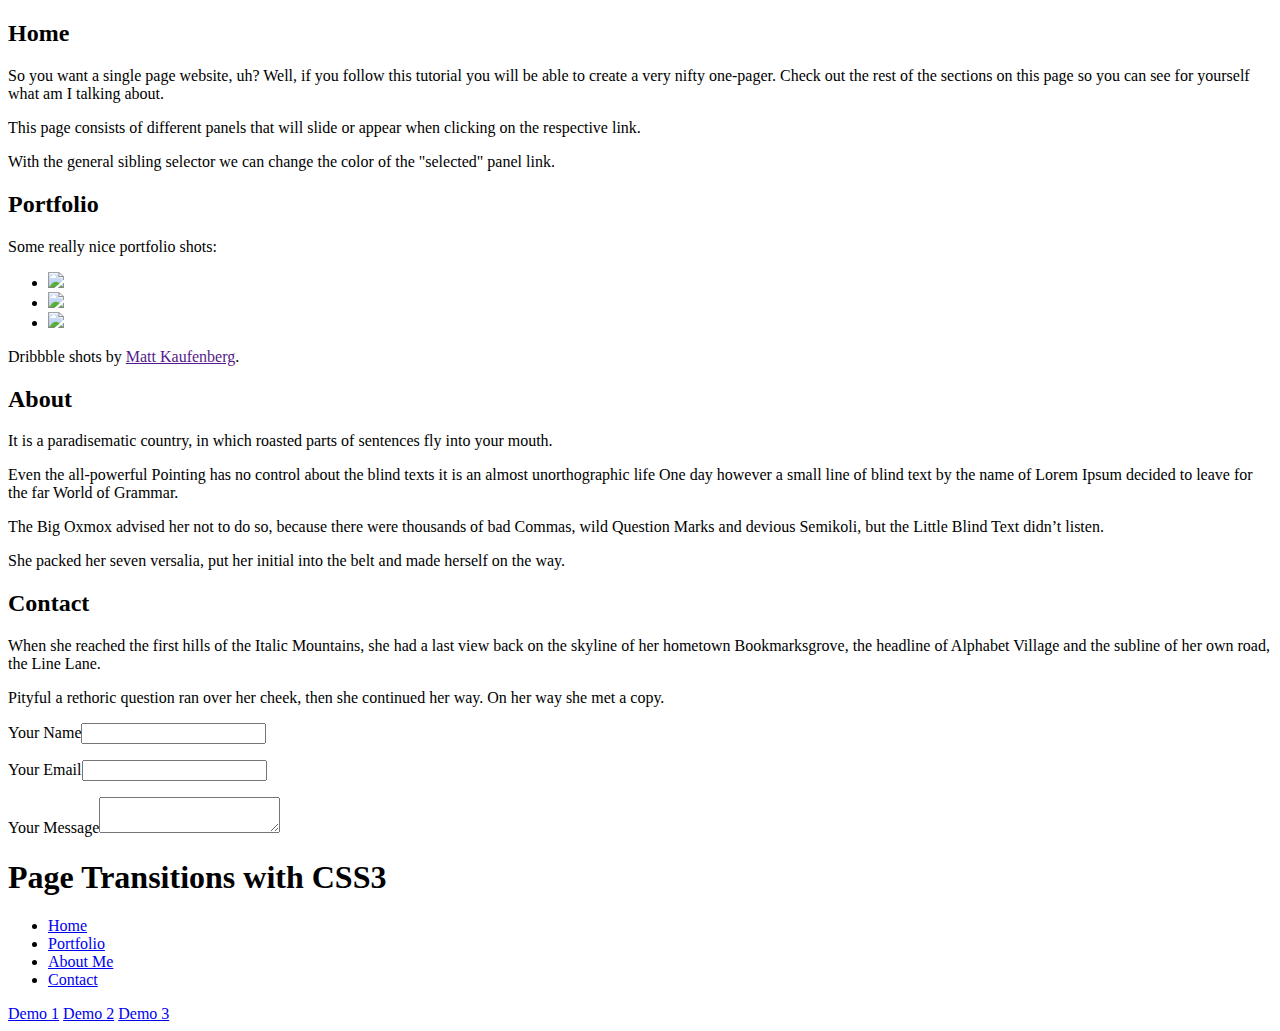
==== index.html @ 3793fce3 "Add files via upload" ====
<!DOCTYPE html>
<!--[if lt IE 7 ]> <html class="ie ie6 no-js" lang="en"> <![endif]-->
<!--[if IE 7 ]>    <html class="ie ie7 no-js" lang="en"> <![endif]-->
<!--[if IE 8 ]>    <html class="ie ie8 no-js" lang="en"> <![endif]-->
<!--[if IE 9 ]>    <html class="ie ie9 no-js" lang="en"> <![endif]-->
<!--[if gt IE 9]><!--><html class="no-js" lang="en"><!--<![endif]-->
	<head>
		<meta charset="UTF-8" />
		<meta http-equiv="X-UA-Compatible" content="IE=edge,chrome=1"> 
		<title>Page Transitions with CSS3</title>
		<meta name="viewport" content="width=device-width, initial-scale=1.0"> 
		<meta name="description" content="" />
		<meta name="keywords" content="" />
		<meta name="author" content="Your name" />
		<link rel="shortcut icon" href="../favicon.ico"> 
		<link rel="stylesheet" type="text/css" href="css/demo.css" />
		<link rel="stylesheet" type="text/css" href="css/style.css" />
		<link href='http://fonts.googleapis.com/css?family=Electrolize' rel='stylesheet' type='text/css' />
	</head>
	<body>
				
		<!-- Home -->
		<div id="home" class="content">
			<h2>Home</h2>
			<p>So you want a single page website, uh? Well, if you follow this tutorial you will be able to create a very nifty one-pager. Check out the rest of the sections on this page so you can see for yourself what am I talking about.</p>
			<p>This page consists of different panels that will slide or appear when clicking on the respective link.</p>
			<p>With the general sibling selector we can change the color of the "selected" panel link.</p>
		</div>
		<!-- /Home -->
		
		<!-- Portfolio -->
		<div id="portfolio" class="panel">
			<div class="content">
				<h2>Portfolio</h2>
				<p>Some really nice portfolio shots:</p>
				<ul id="works">
					<li><a href=""><img src="images/portfolio_01.jpeg" width="250"></a></li>
					<li><a href=""><img src="images/portfolio_02.jpeg" width="250"></a></li>
					<li><a href=""><img src="images/portfolio_03.jpeg" width="250"></a></li>
				</ul>
				<p class="footnote">Dribbble shots by <a href="">Matt Kaufenberg</a>.</p>
			</div>
		</div>
		<!-- /Portfolio -->
		
		<!-- About -->
		<div id="about" class="panel">
			<div class="content">
				<h2>About</h2>
				<p>It is a paradisematic country, in which roasted parts of sentences fly into your mouth.</p>
				<p>Even the all-powerful Pointing has no control about the blind texts it is an almost unorthographic life One day however a small line of blind text by the name of Lorem Ipsum decided to leave for the far World of Grammar.</p>
				<p>The Big Oxmox advised her not to do so, because there were thousands of bad Commas, wild Question Marks and devious Semikoli, but the Little Blind Text didn’t listen.</p>
				<p>She packed her seven versalia, put her initial into the belt and made herself on the way.</p>
			</div>
		</div>
		<!-- /About -->
		
		<!-- Contact -->
		<div id="contact" class="panel">
			<div class="content">
				<h2>Contact</h2>
				<p>When she reached the first hills of the Italic Mountains, she had a last view back on the skyline of her hometown Bookmarksgrove, the headline of Alphabet Village and the subline of her own road, the Line Lane.</p>
				<p>Pityful a rethoric question ran over her cheek, then she continued her way. On her way she met a copy.</p>
				<form id="form">
					<p><label>Your Name</label><input type="text" /></p>
					<p><label>Your Email</label><input type="text" /></p>
					<p><label>Your Message</label><textarea></textarea></p>
				</form>
			</div>
		</div>
		<!-- /Contact -->
		
		<!-- Header with Navigation -->
		<div id="header">
			<h1>Page Transitions with CSS3</h1>
			<ul id="navigation">
				<li><a id="link-home" href="#home">Home</a></li>
				<li><a id="link-portfolio" href="#portfolio">Portfolio</a></li>
				<li><a id="link-about" href="#about">About Me</a></li>
				<li><a id="link-contact" href="#contact">Contact</a></li>
			</ul>
			<!-- Demo Nav -->
			<nav id="codrops-demos">
				<a class="current-demo" href="#home">Demo 1</a>
				<a href="index2.html#home">Demo 2</a>
				<a href="index3.html#home">Demo 3</a>
			</nav>
		</div>

	</body>
</html>
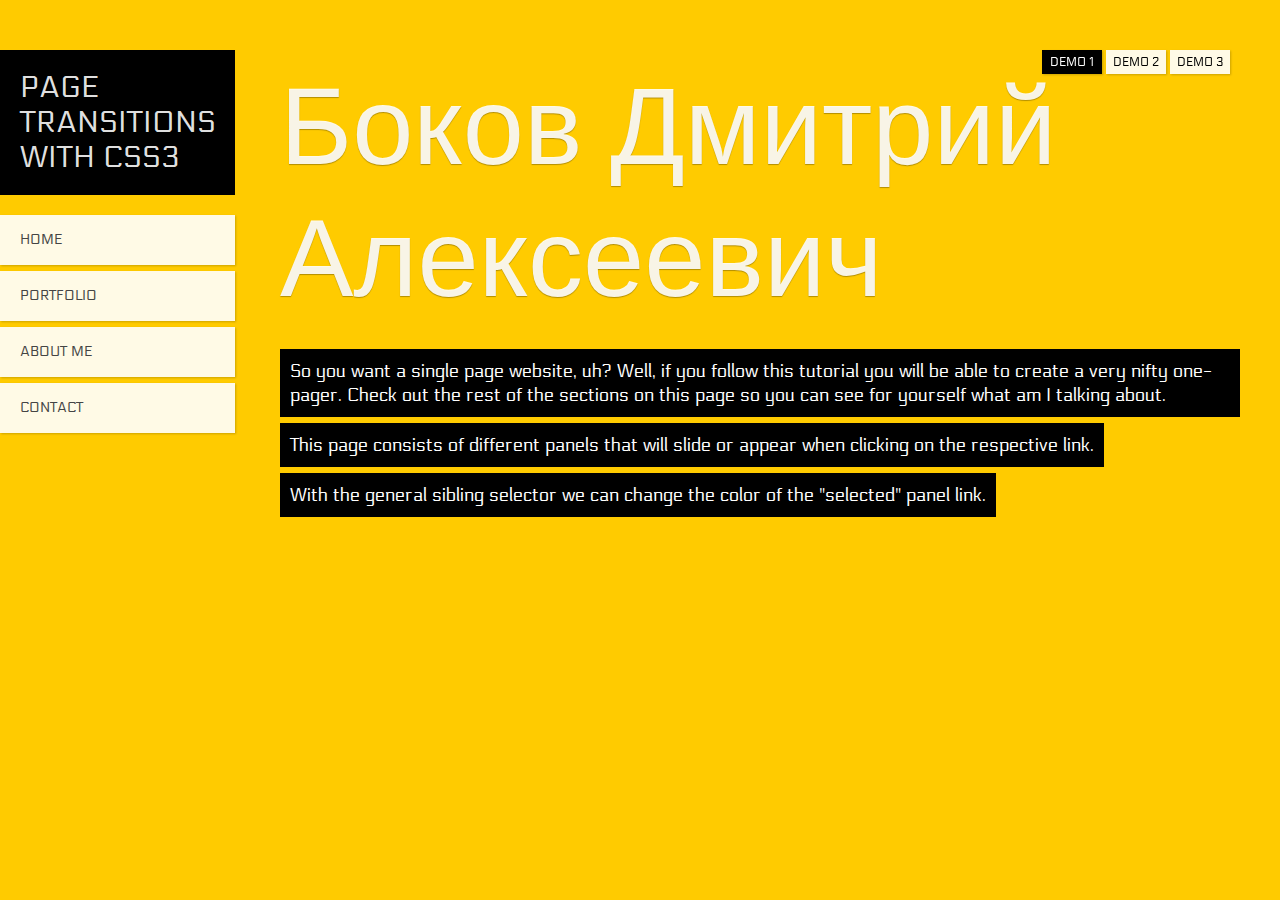
==== commit 871db6ae: "Update index.html" ====
--- a/index.html
+++ b/index.html
@@ -7,7 +7,7 @@
 	<head>
 		<meta charset="UTF-8" />
 		<meta http-equiv="X-UA-Compatible" content="IE=edge,chrome=1"> 
-		<title>Page Transitions with CSS3</title>
+		<title>Анкета-резюме Боков Дмитрий</title>
 		<meta name="viewport" content="width=device-width, initial-scale=1.0"> 
 		<meta name="description" content="" />
 		<meta name="keywords" content="" />
@@ -21,7 +21,7 @@
 				
 		<!-- Home -->
 		<div id="home" class="content">
-			<h2>Home</h2>
+			<h2>Боков Дмитрий Алексеевич</h2>
 			<p>So you want a single page website, uh? Well, if you follow this tutorial you will be able to create a very nifty one-pager. Check out the rest of the sections on this page so you can see for yourself what am I talking about.</p>
 			<p>This page consists of different panels that will slide or appear when clicking on the respective link.</p>
 			<p>With the general sibling selector we can change the color of the "selected" panel link.</p>
@@ -31,7 +31,7 @@
 		<!-- Portfolio -->
 		<div id="portfolio" class="panel">
 			<div class="content">
-				<h2>Portfolio</h2>
+				<h2>Портфолио</h2>
 				<p>Some really nice portfolio shots:</p>
 				<ul id="works">
 					<li><a href=""><img src="images/portfolio_01.jpeg" width="250"></a></li>
@@ -58,7 +58,7 @@
 		<!-- Contact -->
 		<div id="contact" class="panel">
 			<div class="content">
-				<h2>Contact</h2>
+				<h2>Контакты</h2>
 				<p>When she reached the first hills of the Italic Mountains, she had a last view back on the skyline of her hometown Bookmarksgrove, the headline of Alphabet Village and the subline of her own road, the Line Lane.</p>
 				<p>Pityful a rethoric question ran over her cheek, then she continued her way. On her way she met a copy.</p>
 				<form id="form">
--- a/css/demo.css
+++ b/css/demo.css
@@ -0,0 +1,140 @@
+/* CSS reset */
+body,div,dl,dt,dd,ul,ol,li,h1,h2,h3,h4,h5,h6,pre,form,fieldset,input,textarea,p,blockquote,th,td { 
+	margin:0;
+	padding:0;
+}
+html,body {
+	margin:0;
+	padding:0;
+}
+table {
+	border-collapse:collapse;
+	border-spacing:0;
+}
+fieldset,img { 
+	border:0;
+}
+input{
+	border:1px solid #b0b0b0;
+	padding:3px 5px 4px;
+	color:#979797;
+	width:190px;
+}
+address,caption,cite,code,dfn,th,var {
+	font-style:normal;
+	font-weight:normal;
+}
+ol,ul {
+	list-style:none;
+}
+caption,th {
+	text-align:left;
+}
+h1,h2,h3,h4,h5,h6 {
+	font-size:100%;
+	font-weight:normal;
+}
+q:before,q:after {
+	content:'';
+}
+abbr,acronym { border:0;
+}
+/* General Demo Style */
+body{
+	font-family: 'Electrolize', Arial, sans-serif;
+	font-weight: 400;
+	font-size: 15px;
+	color: #fff;
+}
+a{
+	text-decoration: none;
+}
+.clr{
+	clear: both;
+}
+/* Top Bar Style */
+.codrops-top{
+	line-height: 24px;
+	font-size: 11px;
+	background: rgba(255, 255, 255, 1);
+	text-transform: uppercase;
+	z-index: 9999;
+	position: fixed;
+	top: 0px;
+	left: 0px;
+	width: 100%;
+	height: 24px;
+	box-shadow: 1px 0px 2px rgba(0,0,0,0.2);
+	-webkit-animation: slideOut 0.5s ease-in-out 0.3s backwards;
+	-moz-animation: slideOut 0.5s ease-in-out 0.3s backwards;
+	-o-animation: slideOut 0.5s ease-in-out 0.3s backwards;
+	-ms-animation: slideOut 0.5s ease-in-out 0.3s backwards;
+	animation: slideOut 0.5s ease-in-out 0.3s backwards;
+}
+.codrops-top a{
+	padding: 0px 10px;
+	letter-spacing: 1px;
+	color: #333;
+	text-shadow: 0px 1px 1px #fff;
+	display: block;
+	float: left;
+}
+.codrops-top a:hover{
+	background: #fff;
+}
+.codrops-top span.right{
+	float: right;
+}
+.codrops-top span.right a{
+	float: left;
+	display: block;
+}
+/* Demo Buttons */
+#codrops-demos{
+    position: fixed;
+	z-index: 2000;
+	top: 50px;
+	right: 50px;
+}
+#codrops-demos a{
+    display: inline-block;
+	font-size: 12px;
+	width: 60px;
+	height: 24px;
+	color: #000;
+	line-height: 24px;
+	text-align: center;
+	box-shadow: 1px 1px 2px rgba(0,0,0,0.2);
+	background: rgba(255,255,255,0.9);
+	text-transform: uppercase;
+}
+#codrops-demos a:hover{
+	background: #ddd;
+	color: #000;
+}
+#codrops-demos a.current-demo,
+#codrops-demos a.current-demo:hover{
+	background: #000;
+	color: #fff;
+	cursor: default;
+}
+@-webkit-keyframes slideOut{
+	0%{top:-30px; opacity: 0;}
+	100%{top:0px; opacity: 1;}
+}
+@-moz-keyframes slideOut{
+	0%{top:-30px; opacity: 0;}
+	100%{top:0px; opacity: 1;}
+}
+@-o-keyframes slideOut{
+	0%{top:-30px; opacity: 0;}
+	100%{top:0px; opacity: 1;}
+}
+@-ms-keyframes slideOut{
+	0%{top:-30px; opacity: 0;}
+	100%{top:0px; opacity: 1;}
+}
+@keyframes slideOut{
+	0%{top:-30px; opacity: 0;}
+	100%{top:0px; opacity: 1;}
+}--- a/css/style.css
+++ b/css/style.css
@@ -0,0 +1,130 @@
+html, body {
+	height:100%;
+}
+body {
+	width: 100%;
+	background: #ffcb00;
+	overflow: hidden;
+}
+#header{
+	position: absolute;
+	z-index: 2000;
+	width: 235px;
+	top: 50px;
+}
+#header h1{
+	font-size: 30px;
+	font-weight: 400;
+	text-transform: uppercase;
+	color: rgba(255,255,255,0.9);
+	text-shadow: 0px 1px 1px rgba(0,0,0,0.3);
+	padding: 20px;
+	background: #000;
+}
+#navigation {
+	margin-top: 20px;
+	width: 235px;
+	display:block;
+	list-style:none;
+	z-index:3;
+}
+#navigation a{
+	color: #444;
+	display: block;
+	background: #fff;
+	background: rgba(255,255,255,0.9);
+	line-height: 50px;
+	padding: 0px 20px;
+	text-transform: uppercase;
+	margin-bottom: 6px;
+	box-shadow: 1px 1px 2px rgba(0,0,0,0.2);
+	font-size: 14px;
+}
+#navigation a:hover {
+	background: #ddd;
+}
+.content{
+	right: 40px;
+	left: 280px;
+	top: 0px;
+	position: absolute;
+	padding-bottom: 30px;
+}
+.content h2{
+	font-size: 110px;
+	padding: 10px 0px 20px 0px;
+	margin-top: 52px;
+	color: #fff;
+	color: rgba(255,255,255,0.9);
+	text-shadow: 0px 1px 1px rgba(0,0,0,0.3);
+}
+.content p{
+	font-size: 18px;
+	padding: 10px;
+	line-height: 24px;
+	color: #fff;
+	display: inline-block;
+	background: black;
+	padding: 10px;
+	margin: 3px 0px;
+}
+.panel{
+	min-width: 100%;
+	height: 98%;
+	overflow-y: auto;
+	overflow-x: hidden;
+	margin-top: -150%;
+	position: absolute;
+	background: #000;
+	box-shadow: 0px 4px 7px rgba(0,0,0,0.6);
+	z-index: 2;
+	-webkit-transition: all .8s ease-in-out;
+	-moz-transition: all .8s ease-in-out;
+	-o-transition: all .8s ease-in-out;
+	transition: all .8s ease-in-out;
+}
+.panel:target{
+	margin-top: 0%;
+	background-color: #ffcb00;
+}
+#home:target ~ #header #navigation #link-home,
+#portfolio:target ~ #header #navigation #link-portfolio,
+#about:target ~ #header #navigation #link-about,
+#contact:target ~ #header #navigation #link-contact{
+	background: #000;
+	color: #fff;
+}
+#works {
+	padding: 15px 0px;
+}
+#works li{
+	display: inline;
+}
+#works li a{
+	padding-right: 10px;
+}
+#works img {
+	box-shadow: 1px 1px 2px rgba(0,0,0,0.3);
+	padding: 12px; 
+	background: rgba(255,255,255,0.9);
+}
+#form p{
+	background: #fff;
+	color: #000;
+}
+#form input, #form textarea{
+	background: #000;
+	color: #fff;
+	border: none;
+}
+#form textarea{
+	width: 493px;
+	height: 100px;
+}
+#form label{
+	padding-right: 10px;
+	float: left;
+}
+.footnote a{
+	color: #ddd;
+}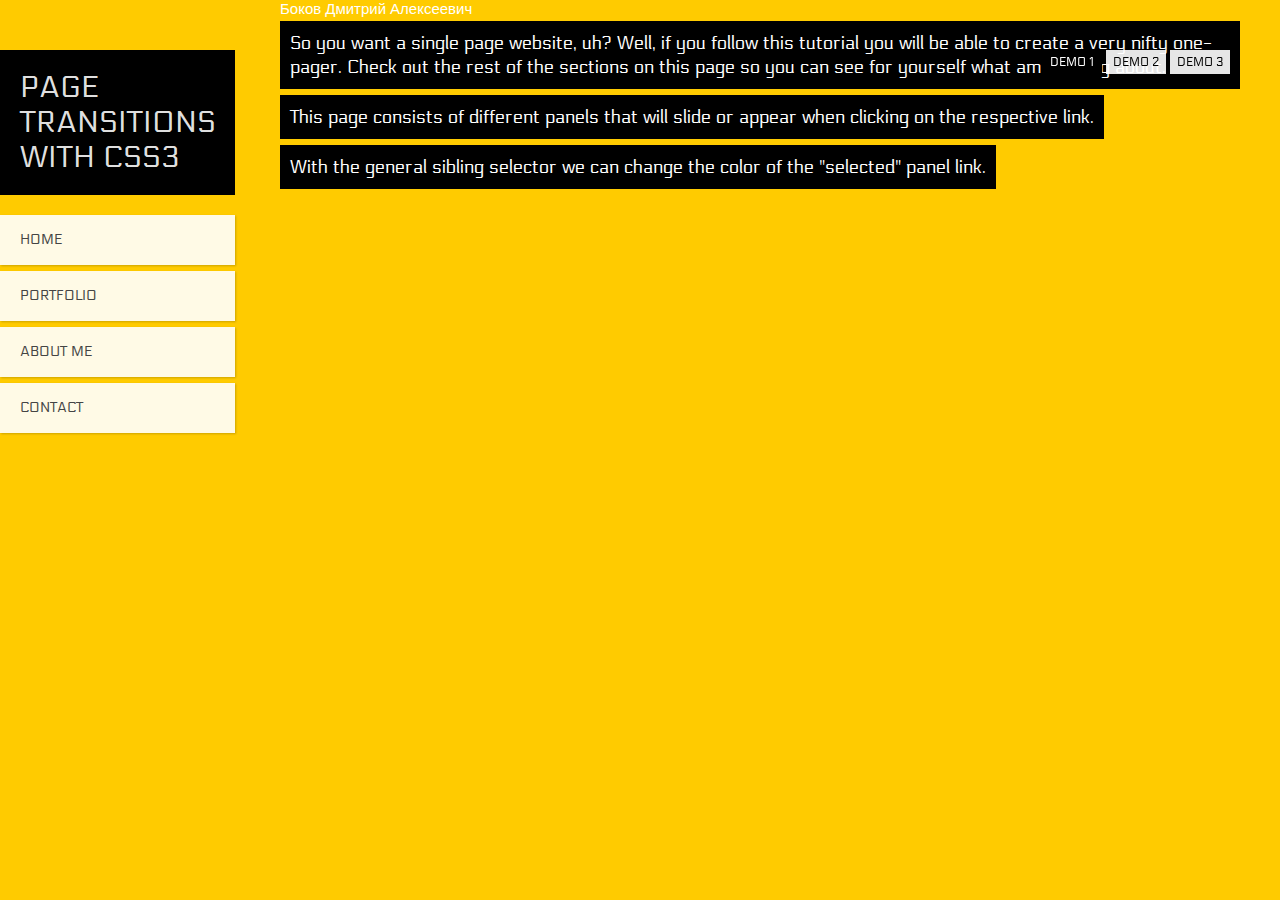
==== commit b0694435: "Update index.html" ====
--- a/index.html
+++ b/index.html
@@ -3,6 +3,8 @@
 <!--[if IE 7 ]>    <html class="ie ie7 no-js" lang="en"> <![endif]-->
 <!--[if IE 8 ]>    <html class="ie ie8 no-js" lang="en"> <![endif]-->
 <!--[if IE 9 ]>    <html class="ie ie9 no-js" lang="en"> <![endif]-->
+<!--[if IE 10 ]>    <html class="ie ie10 no-js" lang="en"> <![endif]-->
+<!--[if IE 11 ]>    <html class="ie ie11 no-js" lang="en"> <![endif]-->
 <!--[if gt IE 9]><!--><html class="no-js" lang="en"><!--<![endif]-->
 	<head>
 		<meta charset="UTF-8" />
@@ -21,7 +23,7 @@
 				
 		<!-- Home -->
 		<div id="home" class="content">
-			<h2>Боков Дмитрий Алексеевич</h2>
+			<h1>Боков Дмитрий Алексеевич</h1>
 			<p>So you want a single page website, uh? Well, if you follow this tutorial you will be able to create a very nifty one-pager. Check out the rest of the sections on this page so you can see for yourself what am I talking about.</p>
 			<p>This page consists of different panels that will slide or appear when clicking on the respective link.</p>
 			<p>With the general sibling selector we can change the color of the "selected" panel link.</p>
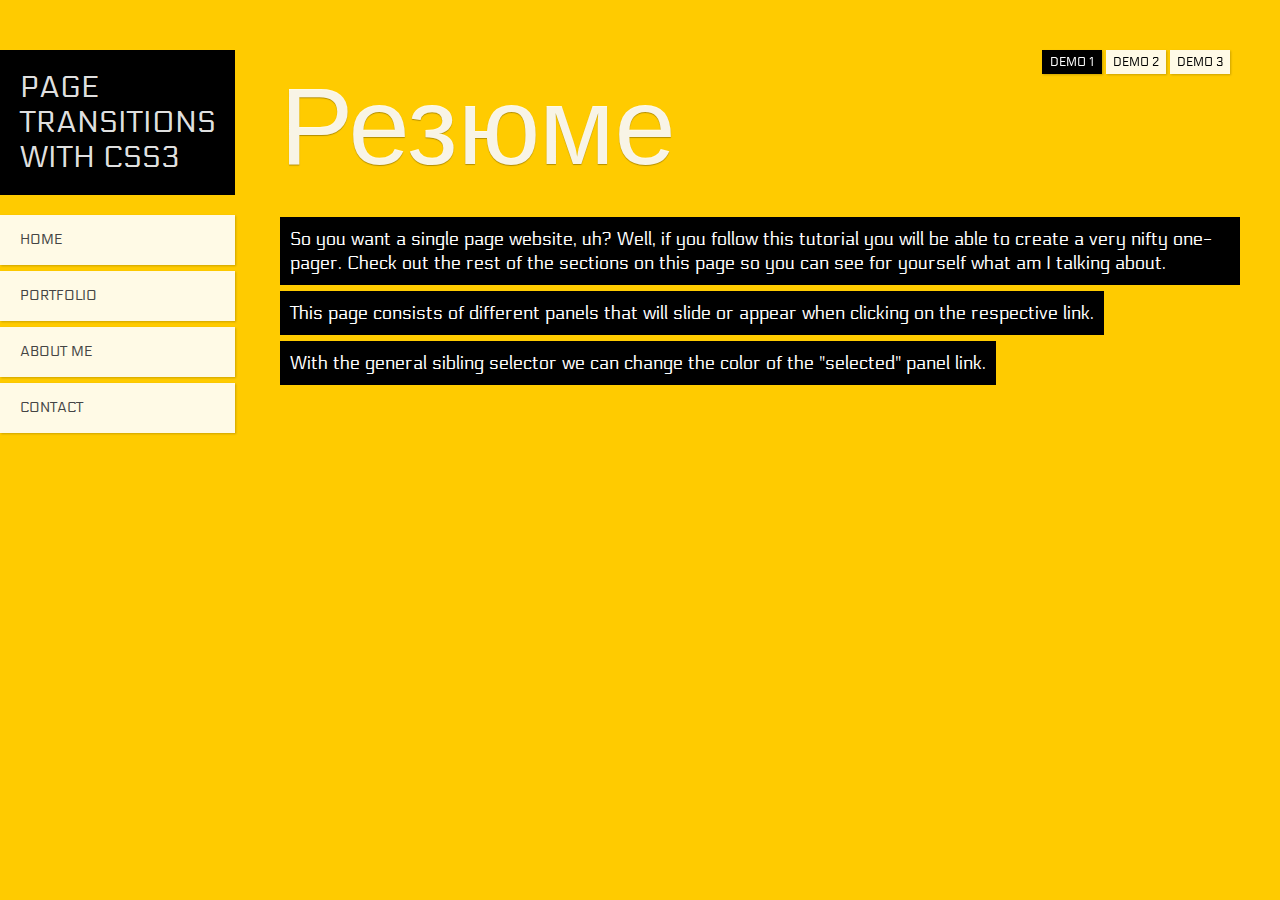
==== commit efe94101: "Update index.html" ====
--- a/index.html
+++ b/index.html
@@ -1,11 +1,5 @@
 <!DOCTYPE html>
-<!--[if lt IE 7 ]> <html class="ie ie6 no-js" lang="en"> <![endif]-->
-<!--[if IE 7 ]>    <html class="ie ie7 no-js" lang="en"> <![endif]-->
-<!--[if IE 8 ]>    <html class="ie ie8 no-js" lang="en"> <![endif]-->
-<!--[if IE 9 ]>    <html class="ie ie9 no-js" lang="en"> <![endif]-->
-<!--[if IE 10 ]>    <html class="ie ie10 no-js" lang="en"> <![endif]-->
-<!--[if IE 11 ]>    <html class="ie ie11 no-js" lang="en"> <![endif]-->
-<!--[if gt IE 9]><!--><html class="no-js" lang="en"><!--<![endif]-->
+<html class="no-js" lang="en">
 	<head>
 		<meta charset="UTF-8" />
 		<meta http-equiv="X-UA-Compatible" content="IE=edge,chrome=1"> 
@@ -23,7 +17,7 @@
 				
 		<!-- Home -->
 		<div id="home" class="content">
-			<h1>Боков Дмитрий Алексеевич</h1>
+			<h2>Резюме</h2>
 			<p>So you want a single page website, uh? Well, if you follow this tutorial you will be able to create a very nifty one-pager. Check out the rest of the sections on this page so you can see for yourself what am I talking about.</p>
 			<p>This page consists of different panels that will slide or appear when clicking on the respective link.</p>
 			<p>With the general sibling selector we can change the color of the "selected" panel link.</p>
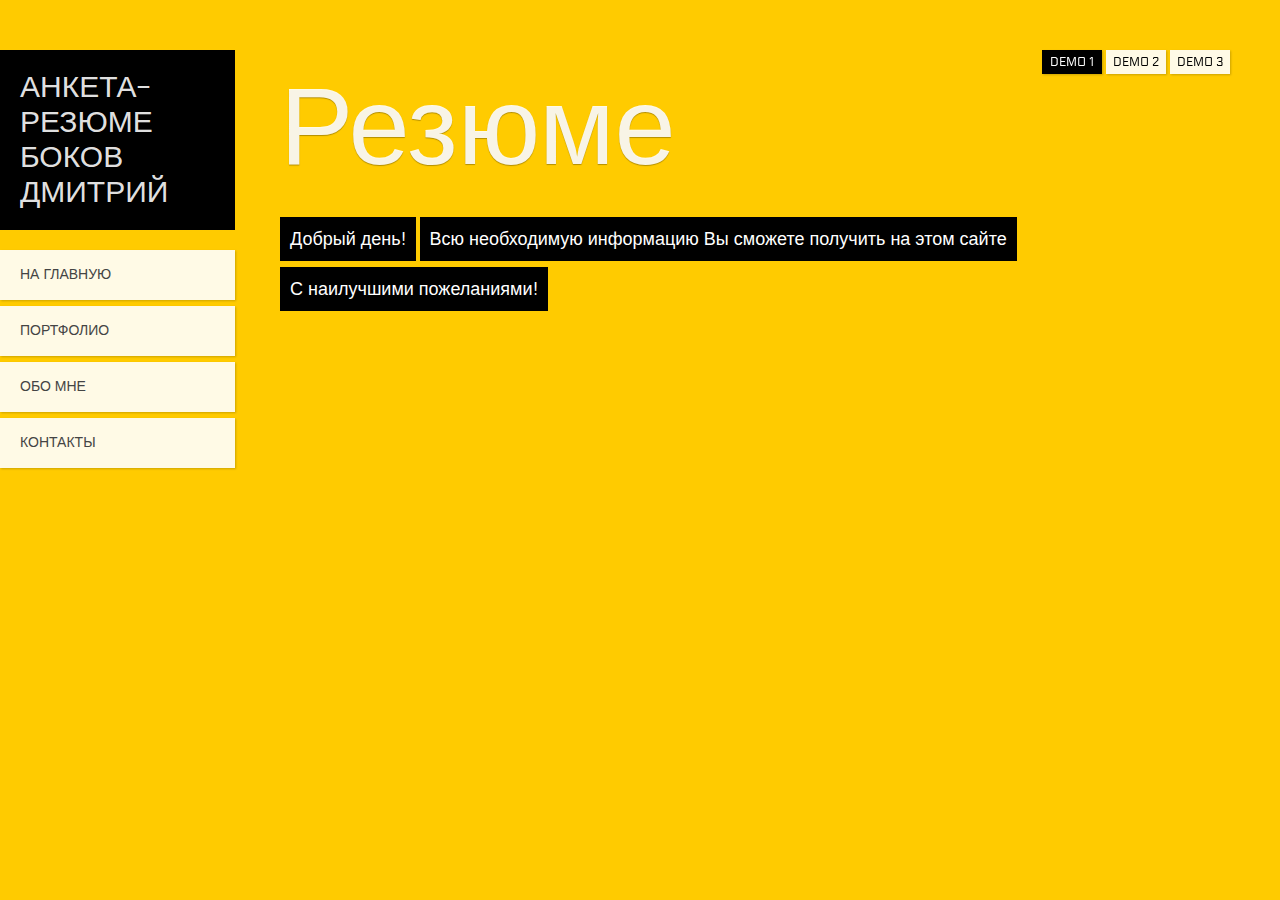
==== commit daf3a83b: "Update index.html" ====
--- a/index.html
+++ b/index.html
@@ -18,9 +18,9 @@
 		<!-- Home -->
 		<div id="home" class="content">
 			<h2>Резюме</h2>
-			<p>So you want a single page website, uh? Well, if you follow this tutorial you will be able to create a very nifty one-pager. Check out the rest of the sections on this page so you can see for yourself what am I talking about.</p>
-			<p>This page consists of different panels that will slide or appear when clicking on the respective link.</p>
-			<p>With the general sibling selector we can change the color of the "selected" panel link.</p>
+			<p>Добрый день!</p>
+			<p>Всю необходимую информацию Вы сможете получить на этом сайте</p>
+			<p>С наилучшими пожеланиями!</p>
 		</div>
 		<!-- /Home -->
 		
@@ -28,7 +28,7 @@
 		<div id="portfolio" class="panel">
 			<div class="content">
 				<h2>Портфолио</h2>
-				<p>Some really nice portfolio shots:</p>
+				<p>Некоторые работы:</p>
 				<ul id="works">
 					<li><a href=""><img src="images/portfolio_01.jpeg" width="250"></a></li>
 					<li><a href=""><img src="images/portfolio_02.jpeg" width="250"></a></li>
@@ -42,7 +42,7 @@
 		<!-- About -->
 		<div id="about" class="panel">
 			<div class="content">
-				<h2>About</h2>
+				<h2>Обо мне</h2>
 				<p>It is a paradisematic country, in which roasted parts of sentences fly into your mouth.</p>
 				<p>Even the all-powerful Pointing has no control about the blind texts it is an almost unorthographic life One day however a small line of blind text by the name of Lorem Ipsum decided to leave for the far World of Grammar.</p>
 				<p>The Big Oxmox advised her not to do so, because there were thousands of bad Commas, wild Question Marks and devious Semikoli, but the Little Blind Text didn’t listen.</p>
@@ -68,12 +68,12 @@
 		
 		<!-- Header with Navigation -->
 		<div id="header">
-			<h1>Page Transitions with CSS3</h1>
+			<h1>Анкета-резюме Боков Дмитрий</h1>
 			<ul id="navigation">
-				<li><a id="link-home" href="#home">Home</a></li>
-				<li><a id="link-portfolio" href="#portfolio">Portfolio</a></li>
-				<li><a id="link-about" href="#about">About Me</a></li>
-				<li><a id="link-contact" href="#contact">Contact</a></li>
+				<li><a id="link-home" href="#home">На главную</a></li>
+				<li><a id="link-portfolio" href="#portfolio">Портфолио</a></li>
+				<li><a id="link-about" href="#about">Обо мне</a></li>
+				<li><a id="link-contact" href="#contact">Контакты</a></li>
 			</ul>
 			<!-- Demo Nav -->
 			<nav id="codrops-demos">
